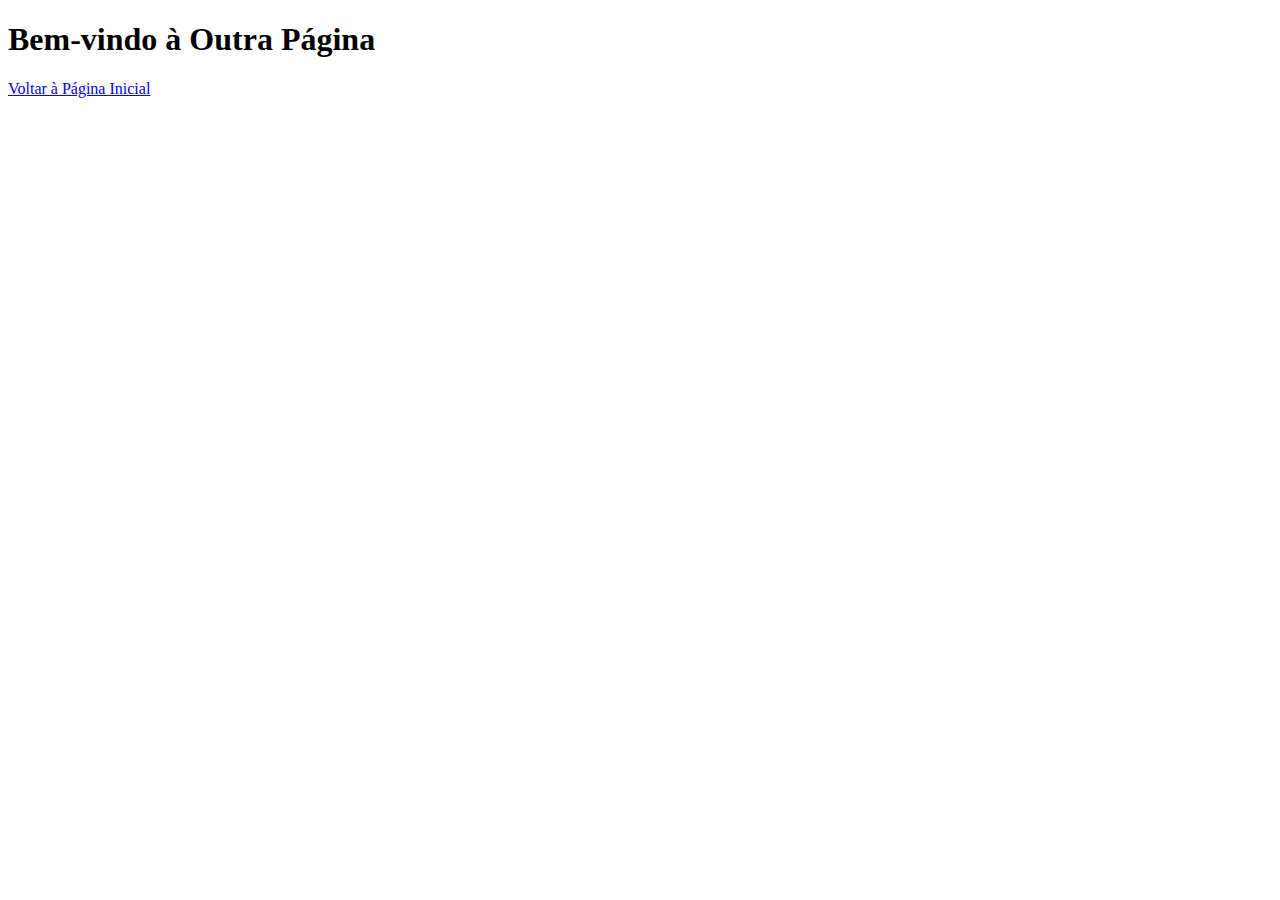
==== pagina2.html @ 2e7c133c "Add files via upload" ====
<!DOCTYPE html>
<html lang="pt-br">
<head>
    <meta charset="UTF-8">
    <meta name="viewport" content="width=device-width, initial-scale=1.0">
    <title>Outra Página</title>
    <link rel="stylesheet" href="../static/styles2.css">
</head>
<body class="zoom-in-page">
    <div id="content">
        <h1>Bem-vindo à Outra Página</h1>
        <a href="index.html" id="link">Voltar à Página Inicial</a>
    </div>
    <script src="../static/js/script2.js"></script>
</body>
</html>
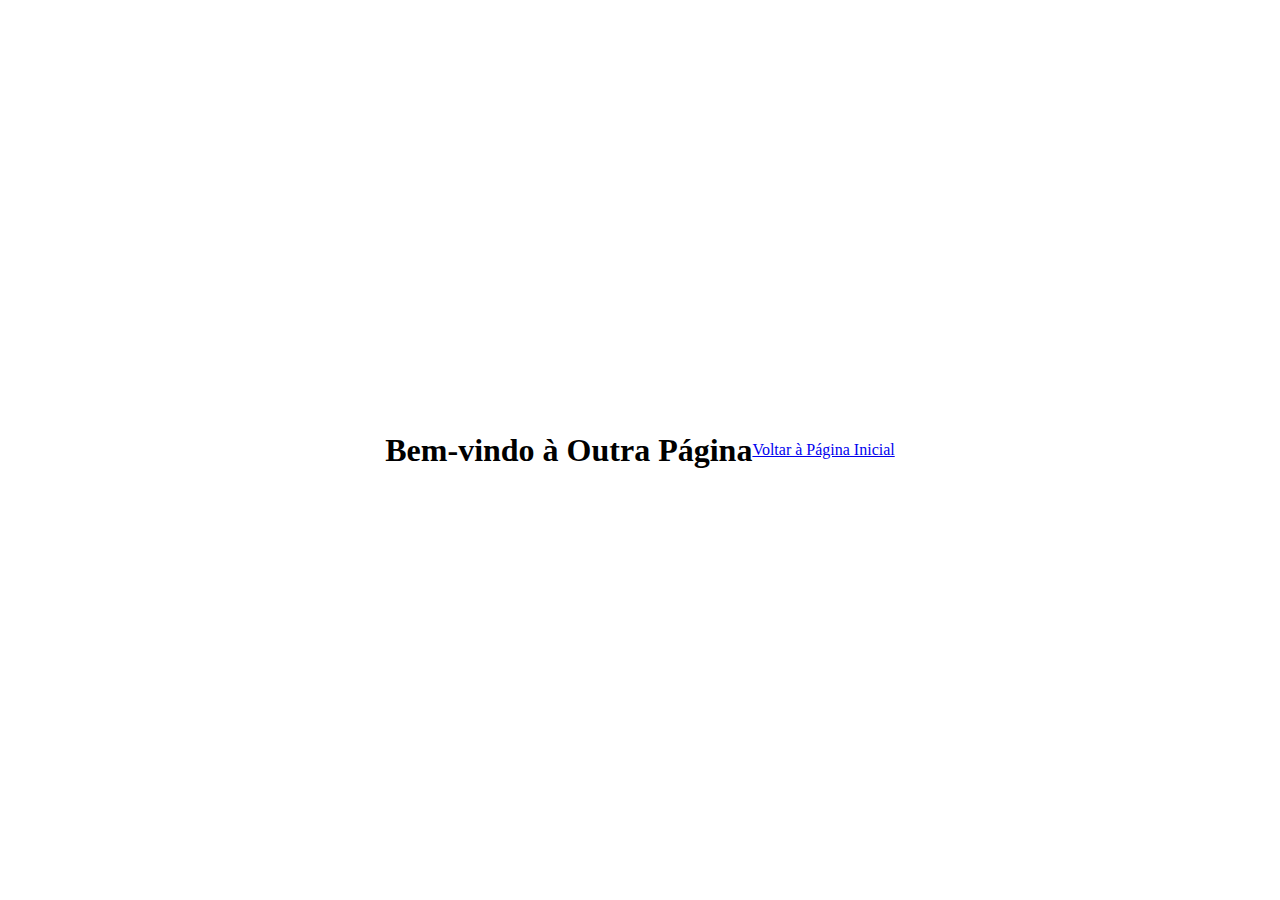
==== commit b56d4f34: "Update pagina2.html" ====
--- a/pagina2.html
+++ b/pagina2.html
@@ -4,13 +4,13 @@
     <meta charset="UTF-8">
     <meta name="viewport" content="width=device-width, initial-scale=1.0">
     <title>Outra Página</title>
-    <link rel="stylesheet" href="../static/styles2.css">
+    <link rel="stylesheet" href="styles2.css">
 </head>
 <body class="zoom-in-page">
     <div id="content">
         <h1>Bem-vindo à Outra Página</h1>
         <a href="index.html" id="link">Voltar à Página Inicial</a>
     </div>
-    <script src="../static/js/script2.js"></script>
+    <script src="script2.js"></script>
 </body>
 </html>
--- a/styles2.css
+++ b/styles2.css
@@ -0,0 +1,35 @@
+/* styles.css */
+
+body, html {
+    margin: 0;
+    padding: 0;
+    height: 100%;
+    overflow: hidden; /* Para evitar rolagem durante a animação */
+}
+
+#content {
+    position: relative;
+    height: 100vh;
+    display: flex;
+    align-items: center;
+    justify-content: center;
+    transition: transform 0.6s ease-in-out;
+}
+
+/* Classe para a animação de saída */
+.zoom-out {
+    transform: scale(0.9);
+}
+
+/* Classe para a animação de entrada */
+.zoom-in {
+    transform: scale(1.1);
+}
+
+body.zooming-out #content {
+    transform: scale(0.9);
+}
+
+body.zooming-in #content {
+    transform: scale(1.1);
+}